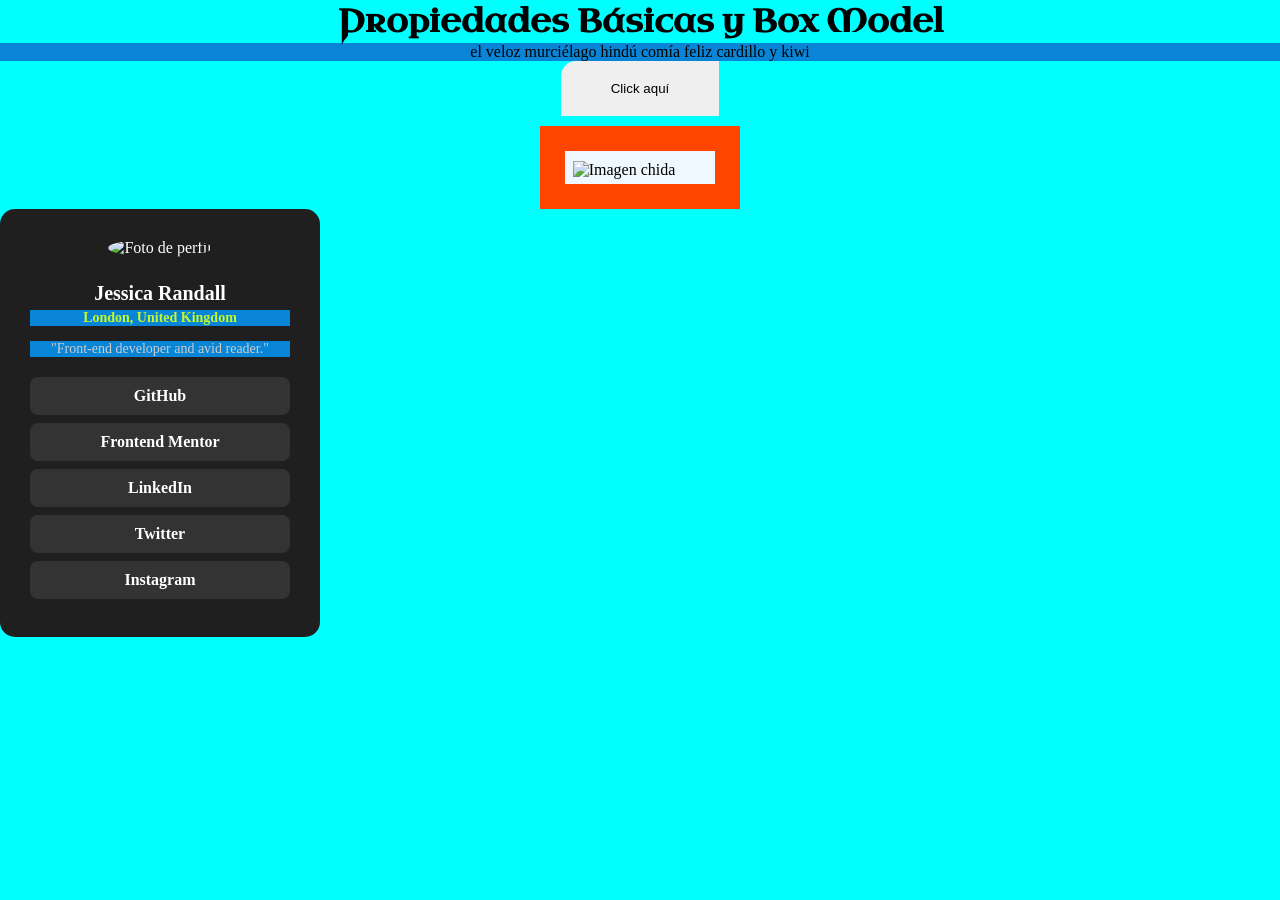
==== 02-propiedades-basicas-css/index.html @ 3453168b "Clase 3; creacion de un nuevo archivo css, herencia, posicionamiento, z-index, etc." ====
<!DOCTYPE html>
<html lang="en">
<head>
    <meta charset="UTF-8">
    <meta name="viewport" content="width=device-width, initial-scale=1.0">
    <title>Document</title> 
    <link rel="stylesheet" href="link rel="preconnect" href="https://fonts.googleapis.com">
    <link rel="preconnect" href="https://fonts.gstatic.com" crossorigin>
    <link href="https://fonts.googleapis.com/css2?family=Uncial+Antiqua&display=swap" rel="stylesheet">
    <!--Referencias de css-->
    <link rel="stylesheet" href="./css/style.css">
</head>
<body>
    <h1 class="titulo">Propiedades Básicas y Box Model</h1>
    <p>el veloz murciélago hindú comía feliz cardillo y kiwi</p>
    <div class="btn-box">
        <button>Click aquí</button>
    </div>
    <div id="portada">
        <img src="img/don.jpeg" alt="Imagen chida">
    </div>

    </div>

    <!--tarjeta-->
        <div class="card">
        <div class="profile-img">
            <img src="img/don.jpeg" alt="Foto de perfil">
        </div>

        <h2>Jessica Randall</h2>
        <p class="location">London, United Kingdom</p>
        <p class="description">"Front-end developer and avid reader."</p>

        <div class="buttons">
            <a href="#">GitHub</a>
            <a href="#">Frontend Mentor</a>
            <a href="#">LinkedIn</a>
            <a href="#">Twitter</a>
            <a href="#">Instagram</a>
        </div>
    </div>

    
</body>
</html>
---- 02-propiedades-basicas-css/css/style.css ----
*{
    margin: 0;
    padding: 0;
    box-sizing: border-box;
}


body{
    background-color: aqua;
    /*Nombre de las letras*/
    color: black;
}

.titulo{
    font-family: "Uncial Antiqua", system-ui;
    text-align: center;
}

p{
    background-color: #0985d8;
    text-align: center;
}

.btn-box{
    text-align: center;
}

button{
    text-align: center;
    padding: 20px 50px;
    border-radius: 15px 0 0 0;
    border: none;
}

#portada{
    text-align: center;
    margin-top:10px ;
}

#portada img {
    border: 25px solid orangered;
    padding: 10px 40px 5px 8px;
    background-color: aliceblue;
}

/*Estilos tarjet*/
/*body {
    margin: 0;
    height: 100vh;
    background-color: #141414;
    display: flex;
    justify-content: center;
    align-items: center;
    font-family: Arial, Helvetica, sans-serif;
}*/

.card {
    background-color: #1f1f1f;
    width: 320px;
    padding: 30px;
    border-radius: 15px;
    text-align: center;
    color: white;
}

.profile-img img {
    width: 90px;
    height: 90px;
    border-radius: 50%;
    object-fit: cover;
    margin-bottom: 15px;
}

.card h2 {
    margin: 10px 0 5px 0;
    font-size: 20px;
}

.location {
    color: #c4f82a;
    font-weight: bold;
    font-size: 14px;
    margin-bottom: 15px;
}

.description {
    font-size: 14px;
    color: #ccc;
    margin-bottom: 20px;
}

.buttons a {
    display: block;
    text-decoration: none;
    background-color: #333333;
    color: white;
    padding: 10px;
    margin: 8px 0;
    border-radius: 8px;
    font-weight: bold;
    transition: 0.3s;
}

.buttons a:hover {
    background-color: #c4f82a;
    color: black;
}
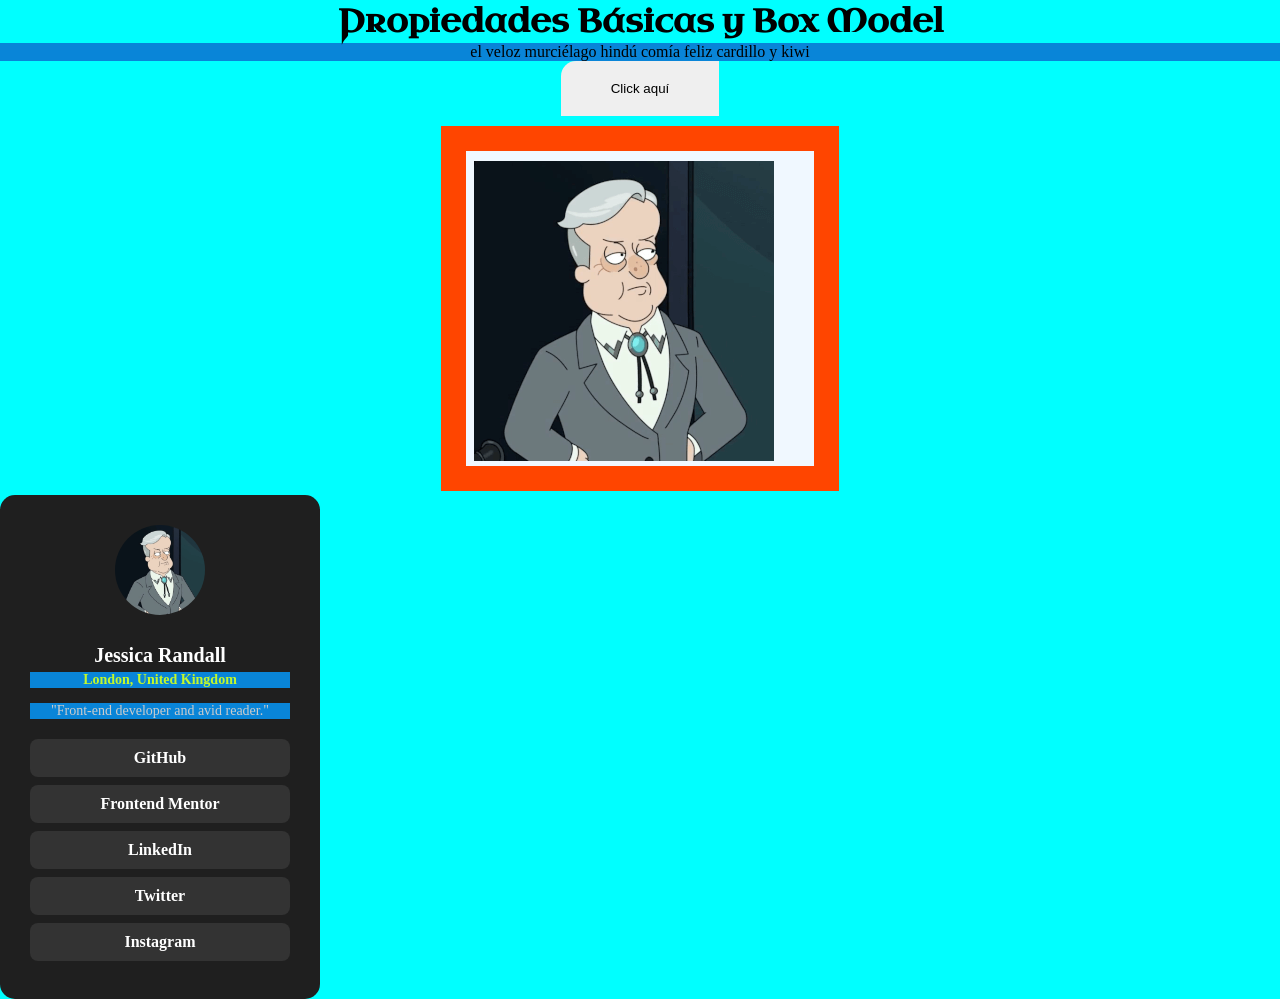
==== commit 32779540: "modificacion de ruta de imagenes" ====
--- a/02-propiedades-basicas-css/index.html
+++ b/02-propiedades-basicas-css/index.html
@@ -17,7 +17,7 @@
         <button>Click aquí</button>
     </div>
     <div id="portada">
-        <img src="img/don.jpeg" alt="Imagen chida">
+        <img src="./img/don.jpeg" alt="Imagen chida">
     </div>
 
     </div>
@@ -25,7 +25,7 @@
     <!--tarjeta-->
         <div class="card">
         <div class="profile-img">
-            <img src="img/don.jpeg" alt="Foto de perfil">
+            <img src="./img/don.jpeg" alt="Foto de perfil">
         </div>
 
         <h2>Jessica Randall</h2>
